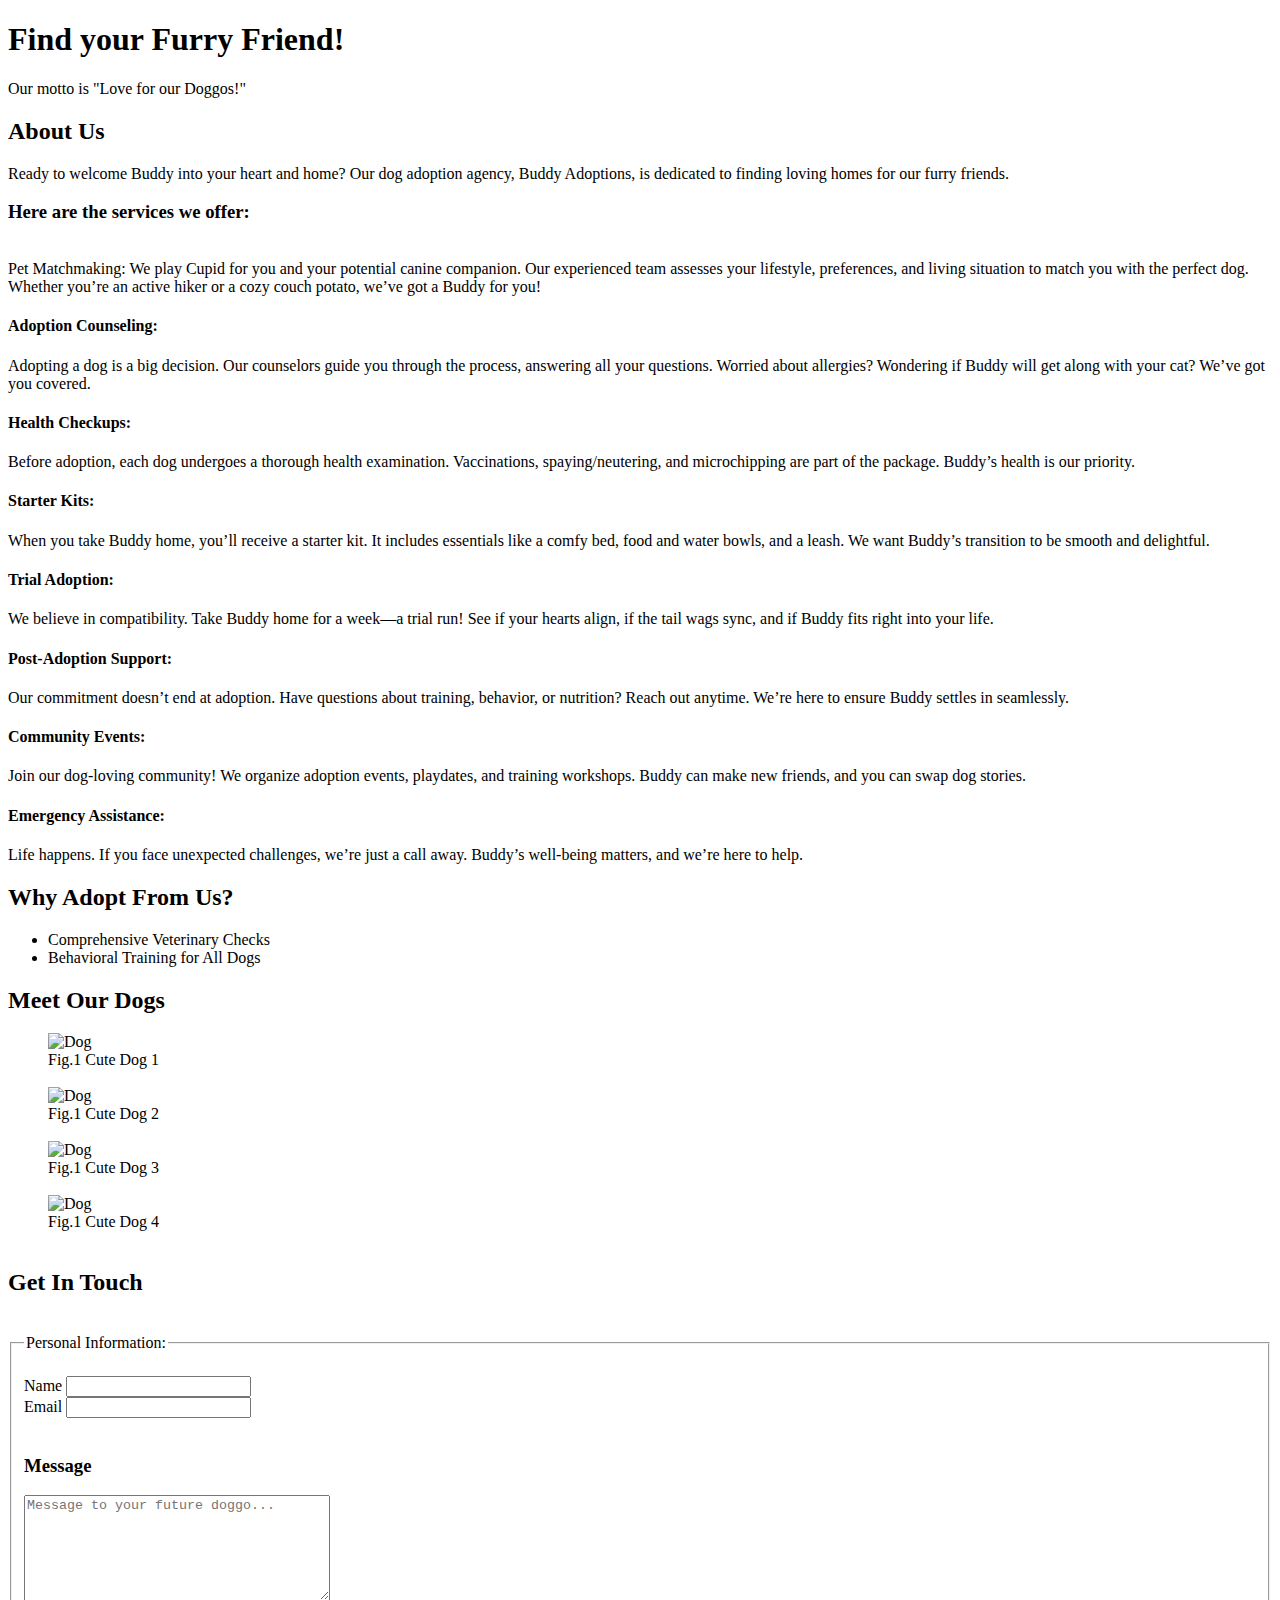
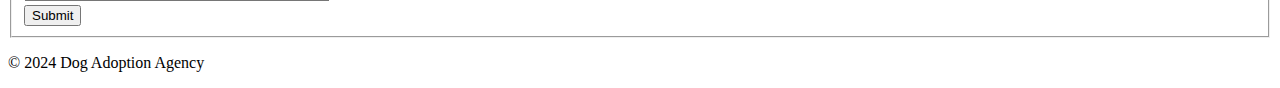
==== dog-adoption-agency.html @ d35e2a81 "first commit" ====
<!DOCTYPE html>

<html>
  <head>
    <title>Dog Adoption Agency</title>
  </head>

  <body>
    <header>
    <h1>Find your Furry Friend!</h1>
    <p>
        Our motto is "Love for our Doggos!"
    </p>
   </header>
   <main>
     <section>
    <h2>About Us</h2>
    <p>Ready to welcome Buddy into your heart and home? Our dog adoption agency, Buddy Adoptions, is dedicated to finding loving
        homes for our furry friends.</p>
    <h3>Here are the services we offer:</h3>
    <p>
      <br />Pet Matchmaking: We play Cupid for you and your potential canine
      companion. Our experienced team assesses your lifestyle, preferences, and
      living situation to match you with the perfect dog. Whether you’re an
      active hiker or a cozy couch potato, we’ve got a Buddy for you! <br />
      <h4>Adoption Counseling:</h4>
      Adopting a dog is a big decision. Our counselors guide you through the
      process, answering all your questions. Worried about allergies? Wondering
      if Buddy will get along with your cat? We’ve got you covered. <br />
      <h4>Health Checkups:</h4>
      Before adoption, each dog undergoes a thorough health examination.
      Vaccinations, spaying/neutering, and microchipping are part of the
      package. Buddy’s health is our priority. <br />
      <h4>Starter Kits:</h4>
      When you take Buddy home, you’ll receive a starter kit. It includes
      essentials like a comfy bed, food and water bowls, and a leash. We want
      Buddy’s transition to be smooth and delightful. <br />
      <h4>Trial Adoption:</h4>
      We believe in compatibility. Take Buddy home for a week—a trial run! See
      if your hearts align, if the tail wags sync, and if Buddy fits right into
      your life. <br />
      <h4>Post-Adoption Support:</h4>
      Our commitment doesn’t end at adoption. Have questions about training,
      behavior, or nutrition? Reach out anytime. We’re here to ensure Buddy
      settles in seamlessly. <br />
      <h4>Community Events:</h4>
      Join our dog-loving community! We organize adoption events, playdates, and
      training workshops. Buddy can make new friends, and you can swap dog
      stories. <br />
      <h4>Emergency Assistance:</h4>
      Life happens. If you face unexpected challenges, we’re just a call away.
      Buddy’s well-being matters, and we’re here to help.
    </p>
  </section>
  </main>
    <h2>Why Adopt From Us?</h2>
        <ul>
            <li>Comprehensive Veterinary Checks</li>
            <li>Behavioral Training for All Dogs</li>
        </ul>
    <section>
    <h2>Meet Our Dogs</h2>
    <figure>
        <img src=" https://placedog.net/500/280/sepia?id=5" alt="Dog" width="50%">
        <figcaption>Fig.1 Cute Dog 1</figcaption>
        <br>
        <img src=" https://placedog.net/500/280/sepia?id=4" alt="Dog" width="50%">
        <figcaption>Fig.1 Cute Dog 2</figcaption>
        <br>
        <img src=" https://placedog.net/500/280/sepia?id=7" alt="Dog" width="50%">
        <figcaption>Fig.1 Cute Dog 3</figcaption>
        <br>
        <img src=" https://placedog.net/500/280/sepia?id=41" alt="Dog" width="50%">
        <figcaption>Fig.1 Cute Dog 4</figcaption>
        <br>
    </figure>
      </section>
      <section>
    <h2>Get In Touch</h2>
    <form method="POST">
      <br>
      <fieldset>
      <legend>Personal Information:</legend>
      <br>
        <label for="name" >Name</label>
        <input type="text" name="name" id="name" color="red">
        <br>
        <label for="email">Email</label>
        <input type="text" name="email" id="email">
        <br>
        <br>
        <h3>Message</h3>
        <label for="textArea"></label>
        <textarea placeholder="Message to your future doggo..." id="textArea" style="width: 300px; height: 100px;"></textarea>
        <br>
        <button type="submit">Submit</button>
      </fieldset>
    </form>
  </section>
    <footer>
        <p>© 2024 Dog Adoption Agency</p>
    </footer>
  </body>
</html>
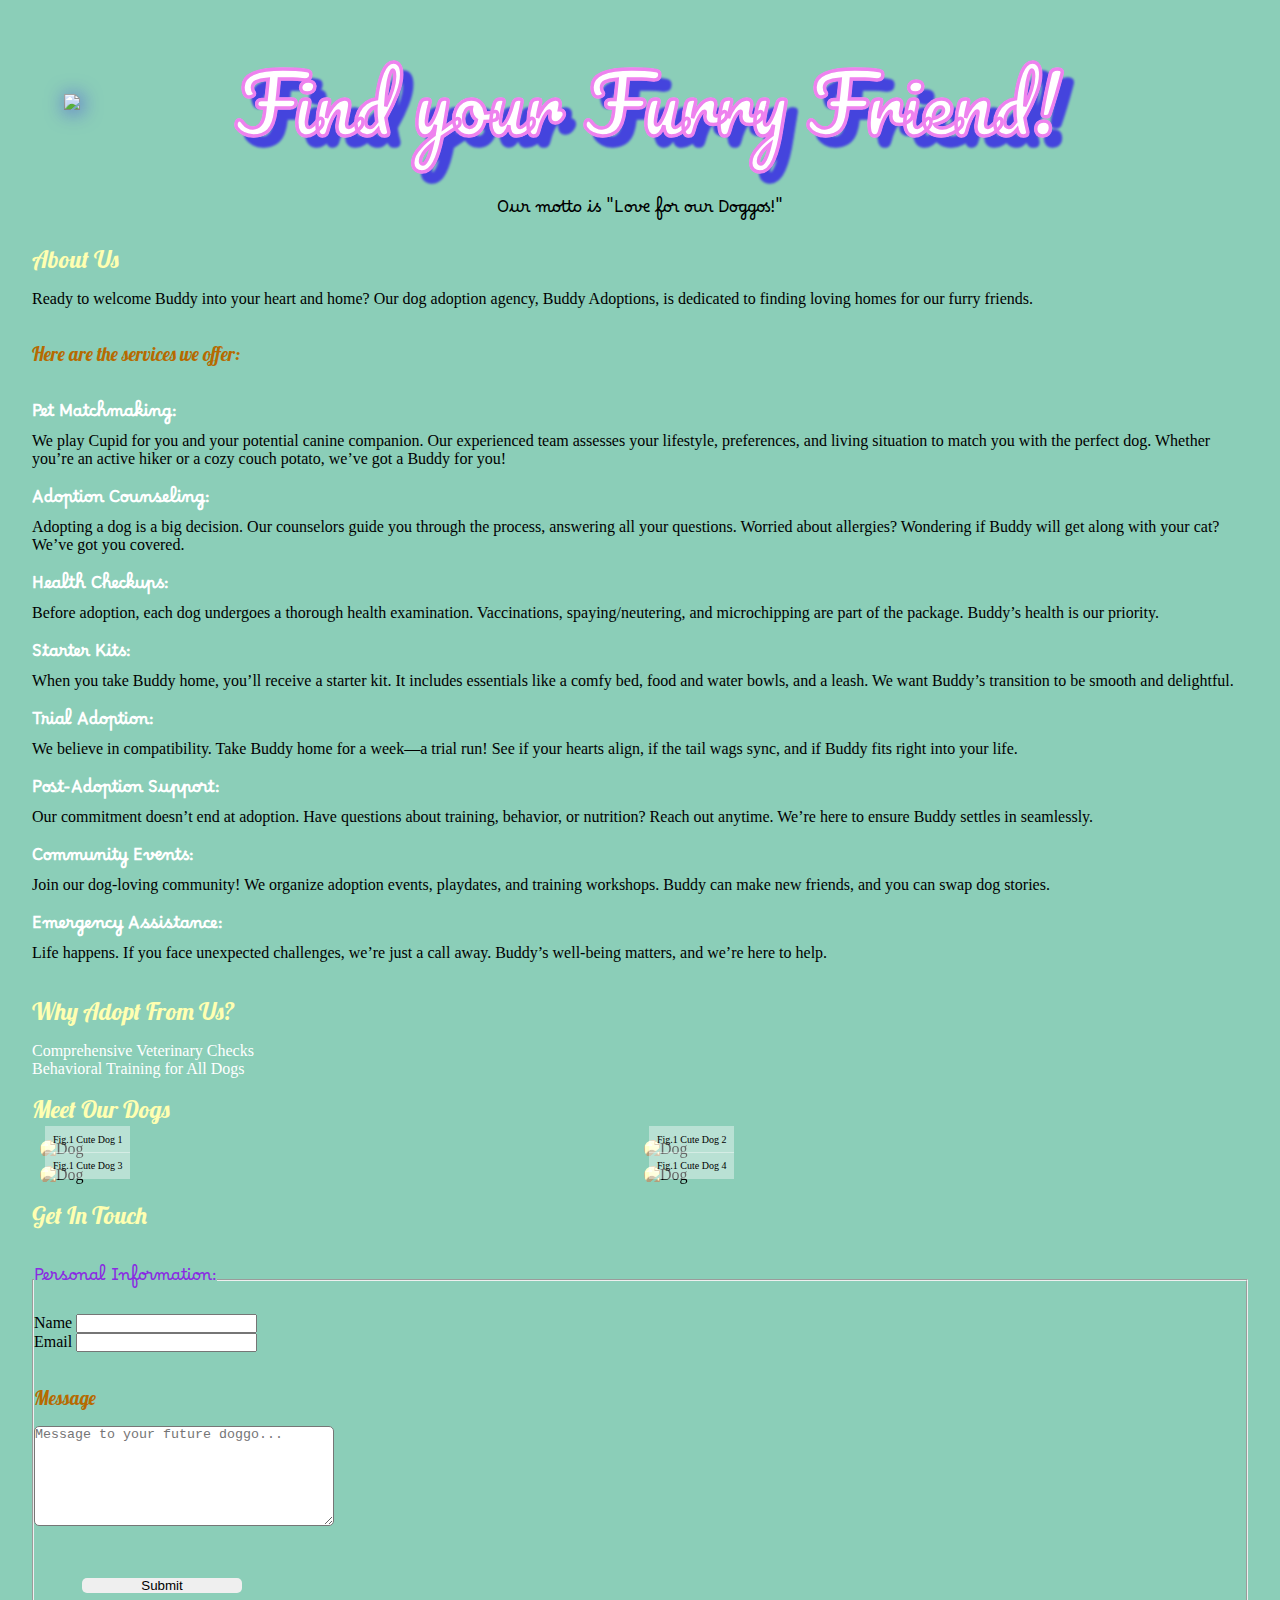
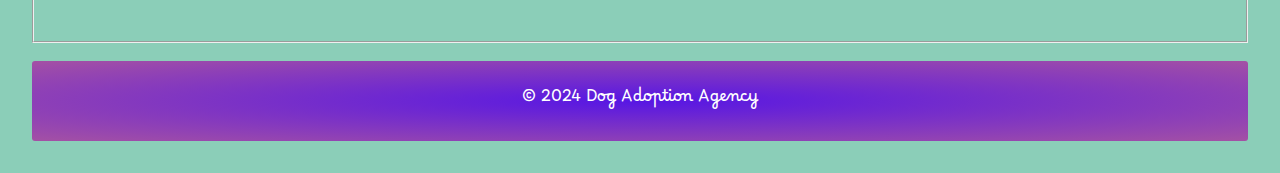
==== commit b462a4bd: "aesthetic updates to landing page" ====
--- a/dog-adoption-agency.html
+++ b/dog-adoption-agency.html
@@ -2,81 +2,107 @@
 
 <html>
   <head>
+    <meta charset="UTF-8" />
+    <meta name="viewport" content="width=device-width" />
     <title>Dog Adoption Agency</title>
+    <link rel="stylesheet" href="dog-adoption-agency.css">
+    <link href="https://fonts.googleapis.com/css2?family=Borel&display=swap" rel="stylesheet">    
+    <link href="https://fonts.googleapis.com/css2?family=Borel&family=Lobster&display=swap" rel="stylesheet">
+    <link href="https://fonts.googleapis.com/css2?family=Borel&family=Lilita+One&family=Lobster&display=swap" rel="stylesheet">
+    <link href="https://fonts.googleapis.com/css2?family=Borel&family=Lilita+One&family=Lobster&family=Pacifico&display=swap" rel="stylesheet">
   </head>
 
   <body>
-    <header>
-    <h1>Find your Furry Friend!</h1>
-    <p>
+    <main>
+    <header class="header__1">
+      <img src="/dog-adoption-agency/src/golden-retriever-dog.webp" width="140px" height="auto">
+    <h1 class="h1__heading">Find your Furry Friend!</h1>
+  </header>
+    <p class="motto">
         Our motto is "Love for our Doggos!"
     </p>
-   </header>
    <main>
-     <section>
-    <h2>About Us</h2>
+     <section class="section__1">
+    <h2 class="h2__heading">About Us</h2>
     <p>Ready to welcome Buddy into your heart and home? Our dog adoption agency, Buddy Adoptions, is dedicated to finding loving
         homes for our furry friends.</p>
+        <br>
     <h3>Here are the services we offer:</h3>
-    <p>
-      <br />Pet Matchmaking: We play Cupid for you and your potential canine
+      <br />
+    </section>
+    
+    <section class="section__2">
+      
+      <h4>Pet Matchmaking:</h4> <p>We play Cupid for you and your potential canine
       companion. Our experienced team assesses your lifestyle, preferences, and
       living situation to match you with the perfect dog. Whether you’re an
-      active hiker or a cozy couch potato, we’ve got a Buddy for you! <br />
+      active hiker or a cozy couch potato, we’ve got a Buddy for you! </p></h4><br />
       <h4>Adoption Counseling:</h4>
-      Adopting a dog is a big decision. Our counselors guide you through the
+      <p>Adopting a dog is a big decision. Our counselors guide you through the
       process, answering all your questions. Worried about allergies? Wondering
-      if Buddy will get along with your cat? We’ve got you covered. <br />
+      if Buddy will get along with your cat? We’ve got you covered.</p> <br />
       <h4>Health Checkups:</h4>
-      Before adoption, each dog undergoes a thorough health examination.
+      <p>Before adoption, each dog undergoes a thorough health examination.
       Vaccinations, spaying/neutering, and microchipping are part of the
-      package. Buddy’s health is our priority. <br />
-      <h4>Starter Kits:</h4>
+      package. Buddy’s health is our priority.</p> <br />
+      <h4>Starter Kits:</h4><p>
       When you take Buddy home, you’ll receive a starter kit. It includes
       essentials like a comfy bed, food and water bowls, and a leash. We want
-      Buddy’s transition to be smooth and delightful. <br />
-      <h4>Trial Adoption:</h4>
+      Buddy’s transition to be smooth and delightful. </p><br />
+      <h4>Trial Adoption:</h4><p>
       We believe in compatibility. Take Buddy home for a week—a trial run! See
       if your hearts align, if the tail wags sync, and if Buddy fits right into
-      your life. <br />
+      your life.</p> <br />
       <h4>Post-Adoption Support:</h4>
-      Our commitment doesn’t end at adoption. Have questions about training,
+      <p>Our commitment doesn’t end at adoption. Have questions about training,
       behavior, or nutrition? Reach out anytime. We’re here to ensure Buddy
-      settles in seamlessly. <br />
+      settles in seamlessly.</p><br />
       <h4>Community Events:</h4>
-      Join our dog-loving community! We organize adoption events, playdates, and
+      <p>Join our dog-loving community! We organize adoption events, playdates, and
       training workshops. Buddy can make new friends, and you can swap dog
-      stories. <br />
+      stories.</p>
+      <br />
       <h4>Emergency Assistance:</h4>
-      Life happens. If you face unexpected challenges, we’re just a call away.
+      <p>Life happens. If you face unexpected challenges, we’re just a call away.
       Buddy’s well-being matters, and we’re here to help.
     </p>
+    <br>
   </section>
   </main>
-    <h2>Why Adopt From Us?</h2>
-        <ul>
+    <h2 class="h2__heading">Why Adopt From Us?</h2>
+        <ul class="list">
             <li>Comprehensive Veterinary Checks</li>
             <li>Behavioral Training for All Dogs</li>
         </ul>
-    <section>
-    <h2>Meet Our Dogs</h2>
-    <figure>
-        <img src=" https://placedog.net/500/280/sepia?id=5" alt="Dog" width="50%">
+    <section class="section__3">
+    <h2 class="h2__heading">Meet Our Dogs</h2>
+    <div class="gallery__container">
+    <div  class="gallery">
+    <figure class="gallery__item">
+        <img  src=" https://placedog.net/500/290/" alt="Dog" width="50%">
+        
         <figcaption>Fig.1 Cute Dog 1</figcaption>
-        <br>
-        <img src=" https://placedog.net/500/280/sepia?id=4" alt="Dog" width="50%">
+      </figure>
+        <figure class="gallery__item">
+        <img  src=" https://placedog.net/500/270/" alt="Dog" width="50%">
+      
         <figcaption>Fig.1 Cute Dog 2</figcaption>
-        <br>
-        <img src=" https://placedog.net/500/280/sepia?id=7" alt="Dog" width="50%">
+      </figure>
+        <figure class="gallery__item">
+        <img  src=" https://placedog.net/500/260/" alt="Dog" width="50%">
+      
         <figcaption>Fig.1 Cute Dog 3</figcaption>
-        <br>
-        <img src=" https://placedog.net/500/280/sepia?id=41" alt="Dog" width="50%">
+      </figure>
+    <figure class="gallery__item">
+        <img  src=" https://placedog.net/500/250/" alt="Dog" width="50%">
         <figcaption>Fig.1 Cute Dog 4</figcaption>
-        <br>
+        
     </figure>
+    </div>
+  </div>
       </section>
-      <section>
-    <h2>Get In Touch</h2>
+      <section class="section__4">
+    <h2 class="h2__heading">Get In Touch</h2>
     <form method="POST">
       <br>
       <fieldset>
@@ -97,8 +123,10 @@
       </fieldset>
     </form>
   </section>
-    <footer>
-        <p>© 2024 Dog Adoption Agency</p>
-    </footer>
+  <br>
+</main>
   </body>
+  <footer class="footer">
+    <p class="footer__text">© 2024 Dog Adoption Agency</p>
+</footer>
 </html>
--- a/dog-adoption-agency.css
+++ b/dog-adoption-agency.css
@@ -0,0 +1,176 @@
+* {
+  margin: 0rem;
+  padding: 0rem;
+  box-sizing: border-box;
+}
+
+html {
+  position: absolute;
+}
+
+body {
+  background-color: rgb(139, 206, 184);
+
+  padding: 2rem 2rem 2rem 2rem;
+}
+
+.header__1 {
+  /* border: 1px solid red;  */
+  display: flex;
+  flex-wrap: nowrap;
+}
+
+.header__1 h1 {
+  align-items: flex-start;
+  /* border: 1px solid red;  */
+}
+
+.header__1 img {
+  /* position: absolute; */
+  align-self: center;
+  margin: 2rem;
+  /* border: 1px solid red;  */
+  filter: drop-shadow(2px 2px 10px #4444dd);
+}
+
+.h1__heading {
+  color: #fff;
+  -webkit-text-stroke-width: 1px;
+  -webkit-text-stroke-color: violet;
+  font-family: "Pacifico", cursive;
+  font-size: 80px;
+  filter: drop-shadow(10px 10px 1px #4444dd);
+}
+
+.motto {
+  font-family: "Borel", cursive;
+  /* border: 1px solid red; */
+  margin-top: 1.5rem;
+  text-align: center;
+}
+
+.section__1,
+.section__2 p {
+  font-family: tahoma;
+}
+
+.service__text {
+  font-family: tahoma;
+}
+
+.h2__heading,
+h3 {
+  font-family: "Lobster", sans-serif;
+  font-weight: 400;
+  font-style: lighter;
+  color: rgb(255, 255, 177);
+  margin: 1rem 0 1rem 0;
+}
+
+h3 {
+  color: rgb(182, 106, 0);
+}
+
+h4 {
+  color: #fff;
+  font-family: "Borel", cursive;
+}
+
+.list {
+  list-style-image: url("dog-bone-icon.png");
+  color: #fff;
+  list-style: none;
+  font-family: Tahoma;
+}
+
+.gallery__container {
+  max-width: 1200px;
+  margin: 0 auto;
+  /* border: 1px solid red; */
+}
+
+.gallery {
+  display: grid;
+  /* border: 1px solid red; */
+  grid-template-columns: repeat(2, 1fr);
+  gap: 0.5rem;
+}
+
+.gallery__item {
+  /* border: 1px solid rgb(0, 34, 255); */
+  position: relative;
+}
+
+figcaption {
+  position: absolute;
+  bottom: 5px;
+  left: 5px;
+  padding: 0.5rem;
+  background-color: rgba(255, 255, 255, 0.399);
+  font-family: Tahoma;
+  font-size: x-small;
+}
+
+.gallery__item img {
+  width: 100%;
+  display: block;
+  border-radius: 10px;
+  filter: sepia(1);
+}
+
+.gallery__item img:hover {
+  animation-duration: 3s;
+  animation-name: slidein;
+  cursor: pointer;
+}
+
+@keyframes slidein {
+  from {
+    transform: scale(1);
+    filter: sepia(0);
+    transform: rotate(-2deg);
+  }
+
+  to {
+    transform: scale(0.9);
+    filter: sepia(0);
+    transform: rotate(-2deg);
+  }
+}
+
+.section__4 {
+}
+
+legend {
+  font-family: borel;
+  color: blueviolet;
+}
+
+textarea {
+  border-radius: 5px;
+}
+
+button {
+  border-radius: 5px;
+  border: 0px blue;
+  width: 10rem;
+  margin: 3rem;
+}
+
+footer {
+  position: relative;
+  height: 5rem;
+  justify-content: center;
+  align-items: center;
+  margin-top: 0rem;
+  display: flex;
+  background-color: #ee82ee;
+  border-radius: 3px;
+  background: radial-gradient(#5716e4, #a451a4);
+  /* border: 1px solid red; */
+}
+
+.footer__text {
+  color: #fff;
+  font-family: "Borel", cursive;
+}
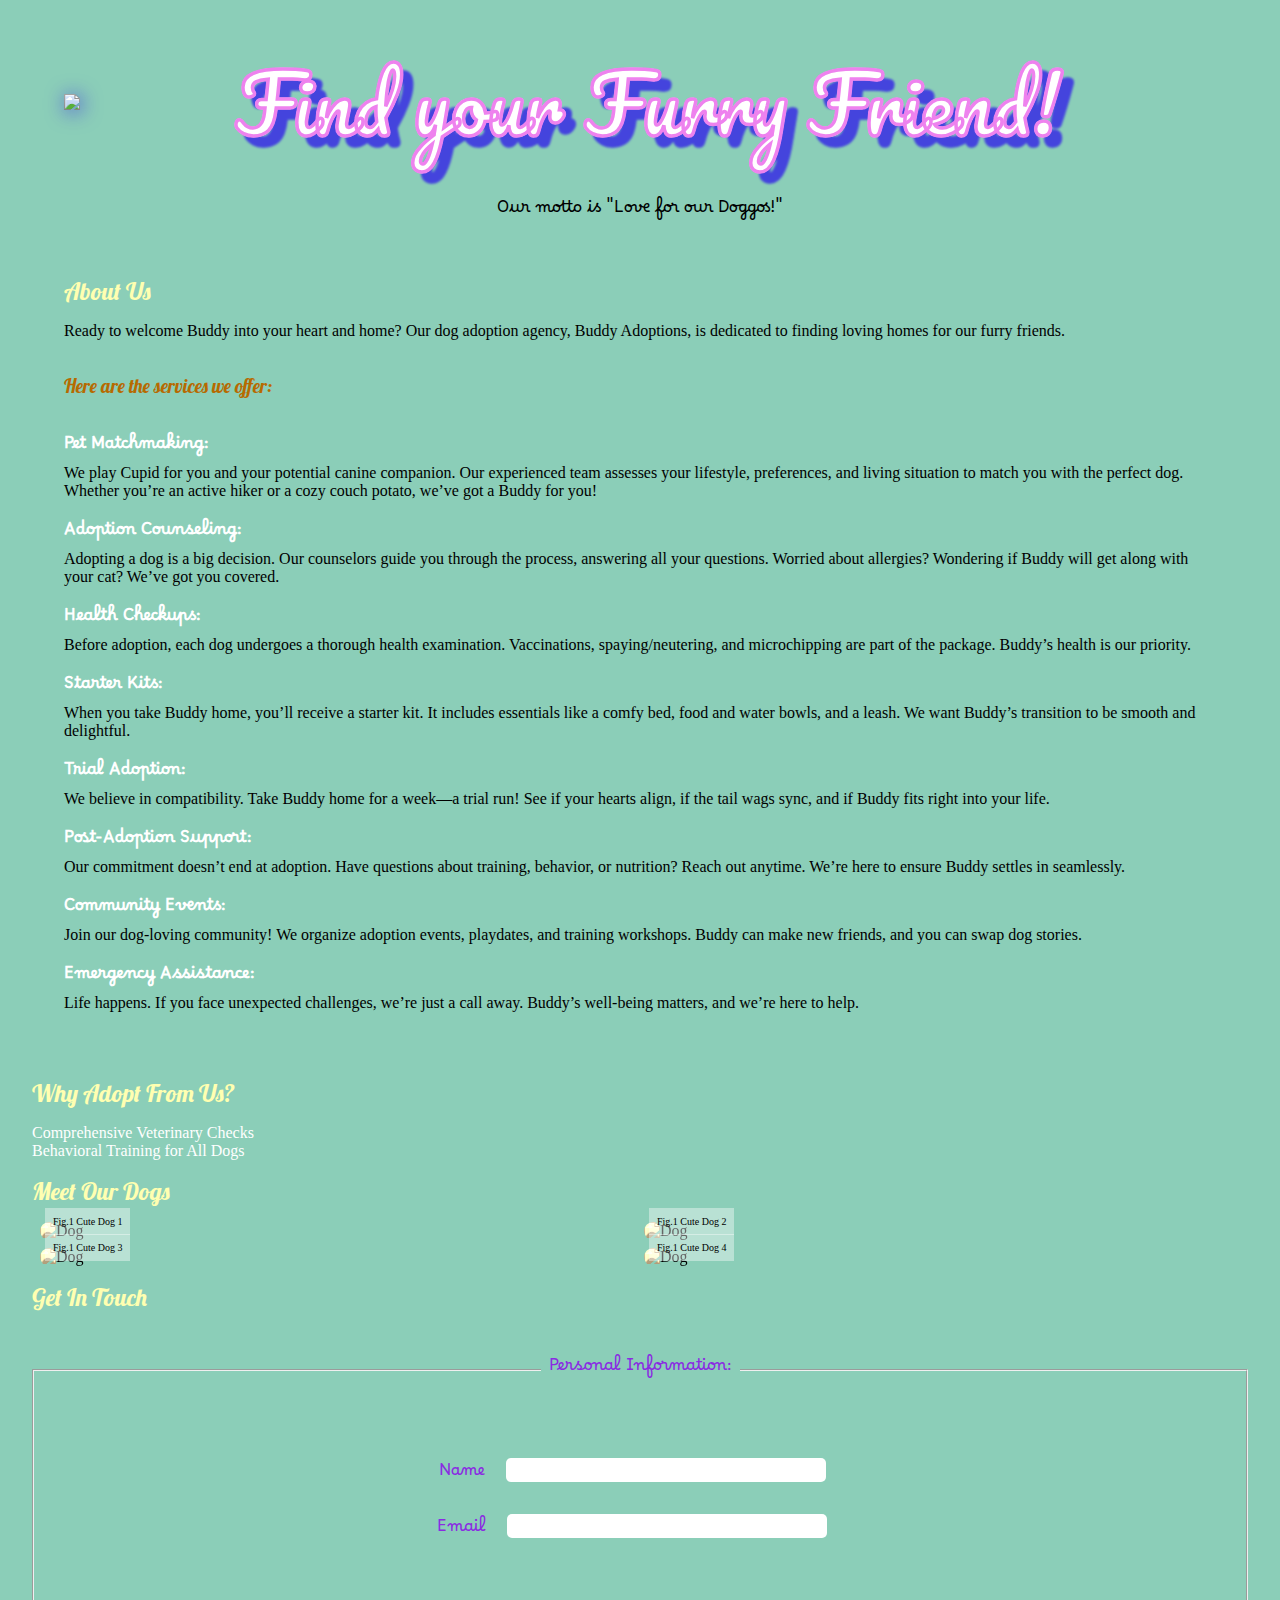
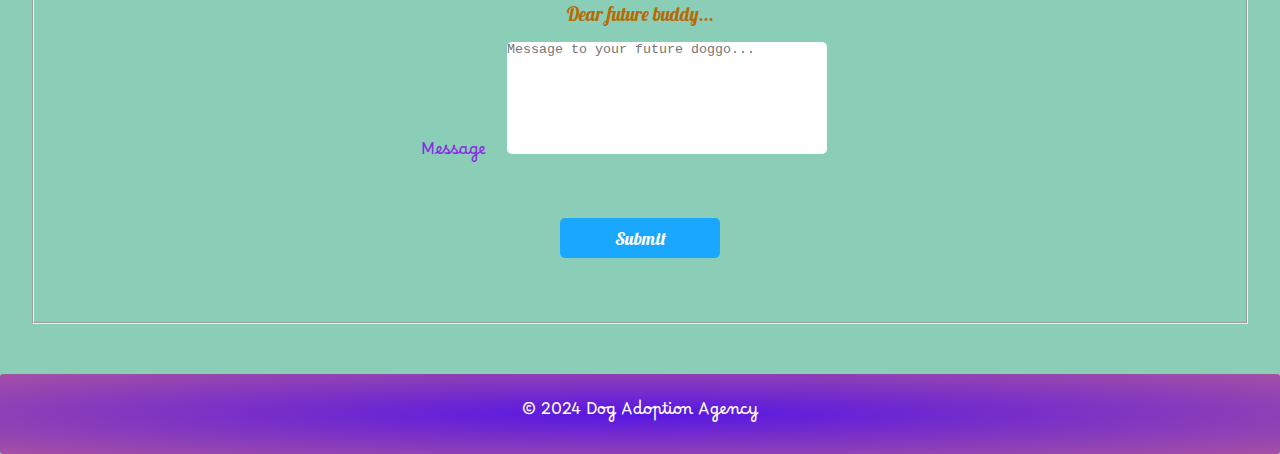
==== commit 94c01f4f: "new changes to style" ====
--- a/dog-adoption-agency.html
+++ b/dog-adoption-agency.html
@@ -103,7 +103,7 @@
       </section>
       <section class="section__4">
     <h2 class="h2__heading">Get In Touch</h2>
-    <form method="POST">
+    <form class="form" method="POST">
       <br>
       <fieldset>
       <legend>Personal Information:</legend>
@@ -115,9 +115,9 @@
         <input type="text" name="email" id="email">
         <br>
         <br>
-        <h3>Message</h3>
-        <label for="textArea"></label>
-        <textarea placeholder="Message to your future doggo..." id="textArea" style="width: 300px; height: 100px;"></textarea>
+        <h3>Dear future buddy...</h3>
+        <label class="message__area" for="textArea">Message</label>
+        <textarea placeholder="Message to your future doggo..." id="textArea" ></textarea>
         <br>
         <button type="submit">Submit</button>
       </fieldset>
@@ -125,8 +125,9 @@
   </section>
   <br>
 </main>
+<footer class="footer">
+  <p class="footer__text">© 2024 Dog Adoption Agency</p>
+</footer>
   </body>
-  <footer class="footer">
-    <p class="footer__text">© 2024 Dog Adoption Agency</p>
-</footer>
+
 </html>
--- a/dog-adoption-agency.css
+++ b/dog-adoption-agency.css
@@ -4,13 +4,11 @@
   box-sizing: border-box;
 }
 
-html {
-  position: absolute;
-}
-
 body {
   background-color: rgb(139, 206, 184);
-
+}
+
+main {
   padding: 2rem 2rem 2rem 2rem;
 }
 
@@ -68,7 +66,7 @@
 }
 
 h3 {
-  color: rgb(182, 106, 0);
+  color: rgb(183, 106, 0);
 }
 
 h4 {
@@ -141,28 +139,67 @@
 .section__4 {
 }
 
-legend {
+fieldset {
   font-family: borel;
   color: blueviolet;
+  margin: 0 auto; /* center the fieldset horizontally */
+  padding: 1em; /* add some padding around the fieldset */
+  vertical-align: middle;
+  text-align: center;
+}
+
+legend {
+  padding: 0.5em; /* add some padding around the legend */
+}
+
+input {
+  width: 20rem;
+  border-radius: 5px;
+  border: none;
+  height: 1.5rem;
+  margin: 1rem;
 }
 
 textarea {
   border-radius: 5px;
+  border: none;
+  resize: none;
+  width: rem;
+  height: 7rem;
+  width: 20rem;
+}
+
+.message__area {
+  margin-left: -2rem;
+  padding-right: 1rem;
 }
 
 button {
   border-radius: 5px;
   border: 0px blue;
   width: 10rem;
+  height: 40px;
   margin: 3rem;
+  background-color: rgb(25, 167, 255);
+  color: #fff;
+  font-family: lobster;
+  font-weight: 100;
+  font-size: large;
+}
+
+button:hover {
+  cursor: pointer;
+  /* filter: hue-rotate(90deg); */
+}
+
+button:active {
+  background-color: bisque;
 }
 
 footer {
-  position: relative;
   height: 5rem;
   justify-content: center;
   align-items: center;
-  margin-top: 0rem;
   display: flex;
   background-color: #ee82ee;
   border-radius: 3px;
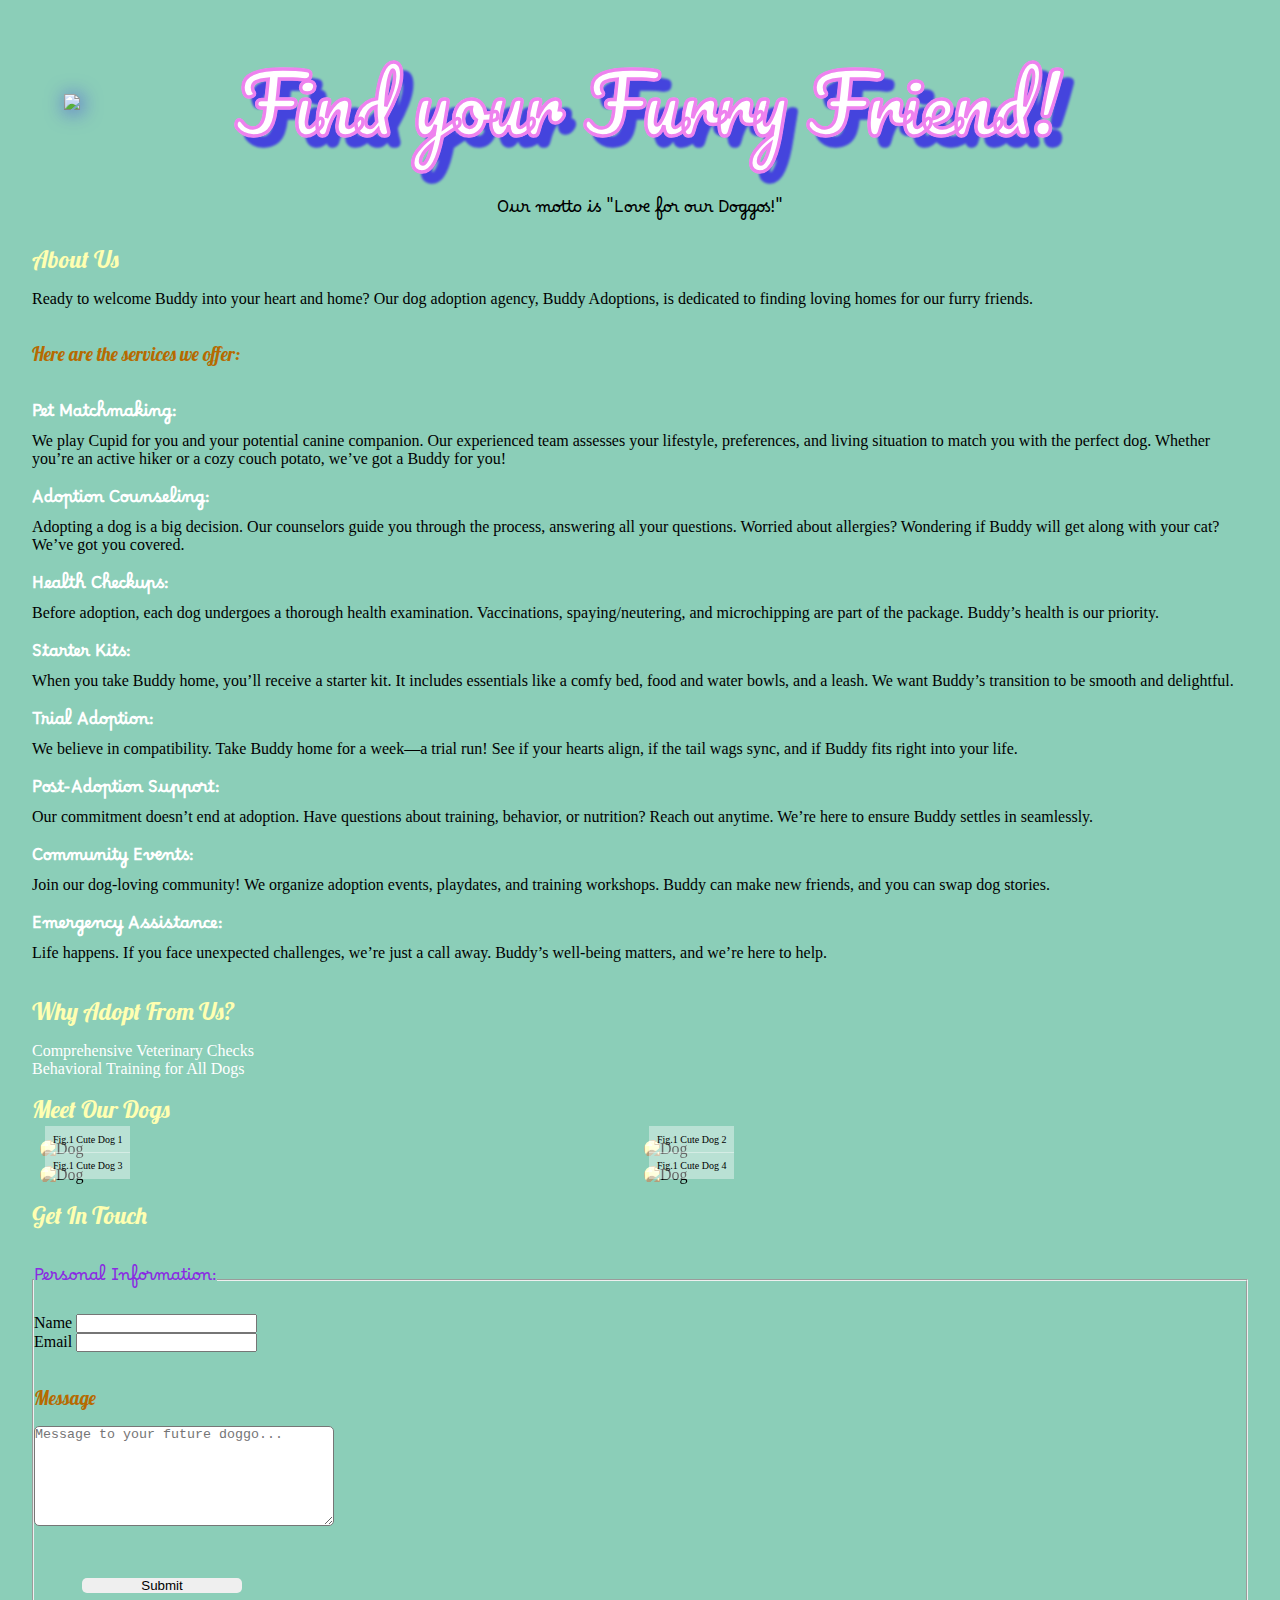
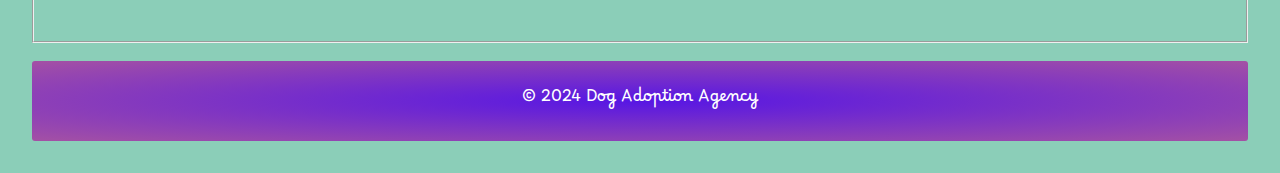
==== commit 6c1751b8: "Merge pull request #1 from nospike4u/main" ====
--- a/dog-adoption-agency.html
+++ b/dog-adoption-agency.html
@@ -103,7 +103,7 @@
       </section>
       <section class="section__4">
     <h2 class="h2__heading">Get In Touch</h2>
-    <form class="form" method="POST">
+    <form method="POST">
       <br>
       <fieldset>
       <legend>Personal Information:</legend>
@@ -115,9 +115,9 @@
         <input type="text" name="email" id="email">
         <br>
         <br>
-        <h3>Dear future buddy...</h3>
-        <label class="message__area" for="textArea">Message</label>
-        <textarea placeholder="Message to your future doggo..." id="textArea" ></textarea>
+        <h3>Message</h3>
+        <label for="textArea"></label>
+        <textarea placeholder="Message to your future doggo..." id="textArea" style="width: 300px; height: 100px;"></textarea>
         <br>
         <button type="submit">Submit</button>
       </fieldset>
@@ -125,9 +125,8 @@
   </section>
   <br>
 </main>
-<footer class="footer">
-  <p class="footer__text">© 2024 Dog Adoption Agency</p>
+  </body>
+  <footer class="footer">
+    <p class="footer__text">© 2024 Dog Adoption Agency</p>
 </footer>
-  </body>
-
 </html>
--- a/dog-adoption-agency.css
+++ b/dog-adoption-agency.css
@@ -4,11 +4,13 @@
   box-sizing: border-box;
 }
 
+html {
+  position: absolute;
+}
+
 body {
   background-color: rgb(139, 206, 184);
-}
 
-main {
   padding: 2rem 2rem 2rem 2rem;
 }
 
@@ -66,7 +68,7 @@
 }
 
 h3 {
-  color: rgb(183, 106, 0);
+  color: rgb(182, 106, 0);
 }
 
 h4 {
@@ -139,67 +141,28 @@
 .section__4 {
 }
 
-fieldset {
+legend {
   font-family: borel;
   color: blueviolet;
-  margin: 0 auto; /* center the fieldset horizontally */
-  padding: 1em; /* add some padding around the fieldset */
-  vertical-align: middle;
-  text-align: center;
-}
-
-legend {
-  padding: 0.5em; /* add some padding around the legend */
-}
-
-input {
-  width: 20rem;
-  border-radius: 5px;
-  border: none;
-  height: 1.5rem;
-  margin: 1rem;
 }
 
 textarea {
   border-radius: 5px;
-  border: none;
-  resize: none;
-  width: rem;
-  height: 7rem;
-  width: 20rem;
-}
-
-.message__area {
-  margin-left: -2rem;
-  padding-right: 1rem;
 }
 
 button {
   border-radius: 5px;
   border: 0px blue;
   width: 10rem;
-  height: 40px;
   margin: 3rem;
-  background-color: rgb(25, 167, 255);
-  color: #fff;
-  font-family: lobster;
-  font-weight: 100;
-  font-size: large;
-}
-
-button:hover {
-  cursor: pointer;
-  /* filter: hue-rotate(90deg); */
-}
-
-button:active {
-  background-color: bisque;
 }
 
 footer {
+  position: relative;
   height: 5rem;
   justify-content: center;
   align-items: center;
+  margin-top: 0rem;
   display: flex;
   background-color: #ee82ee;
   border-radius: 3px;
